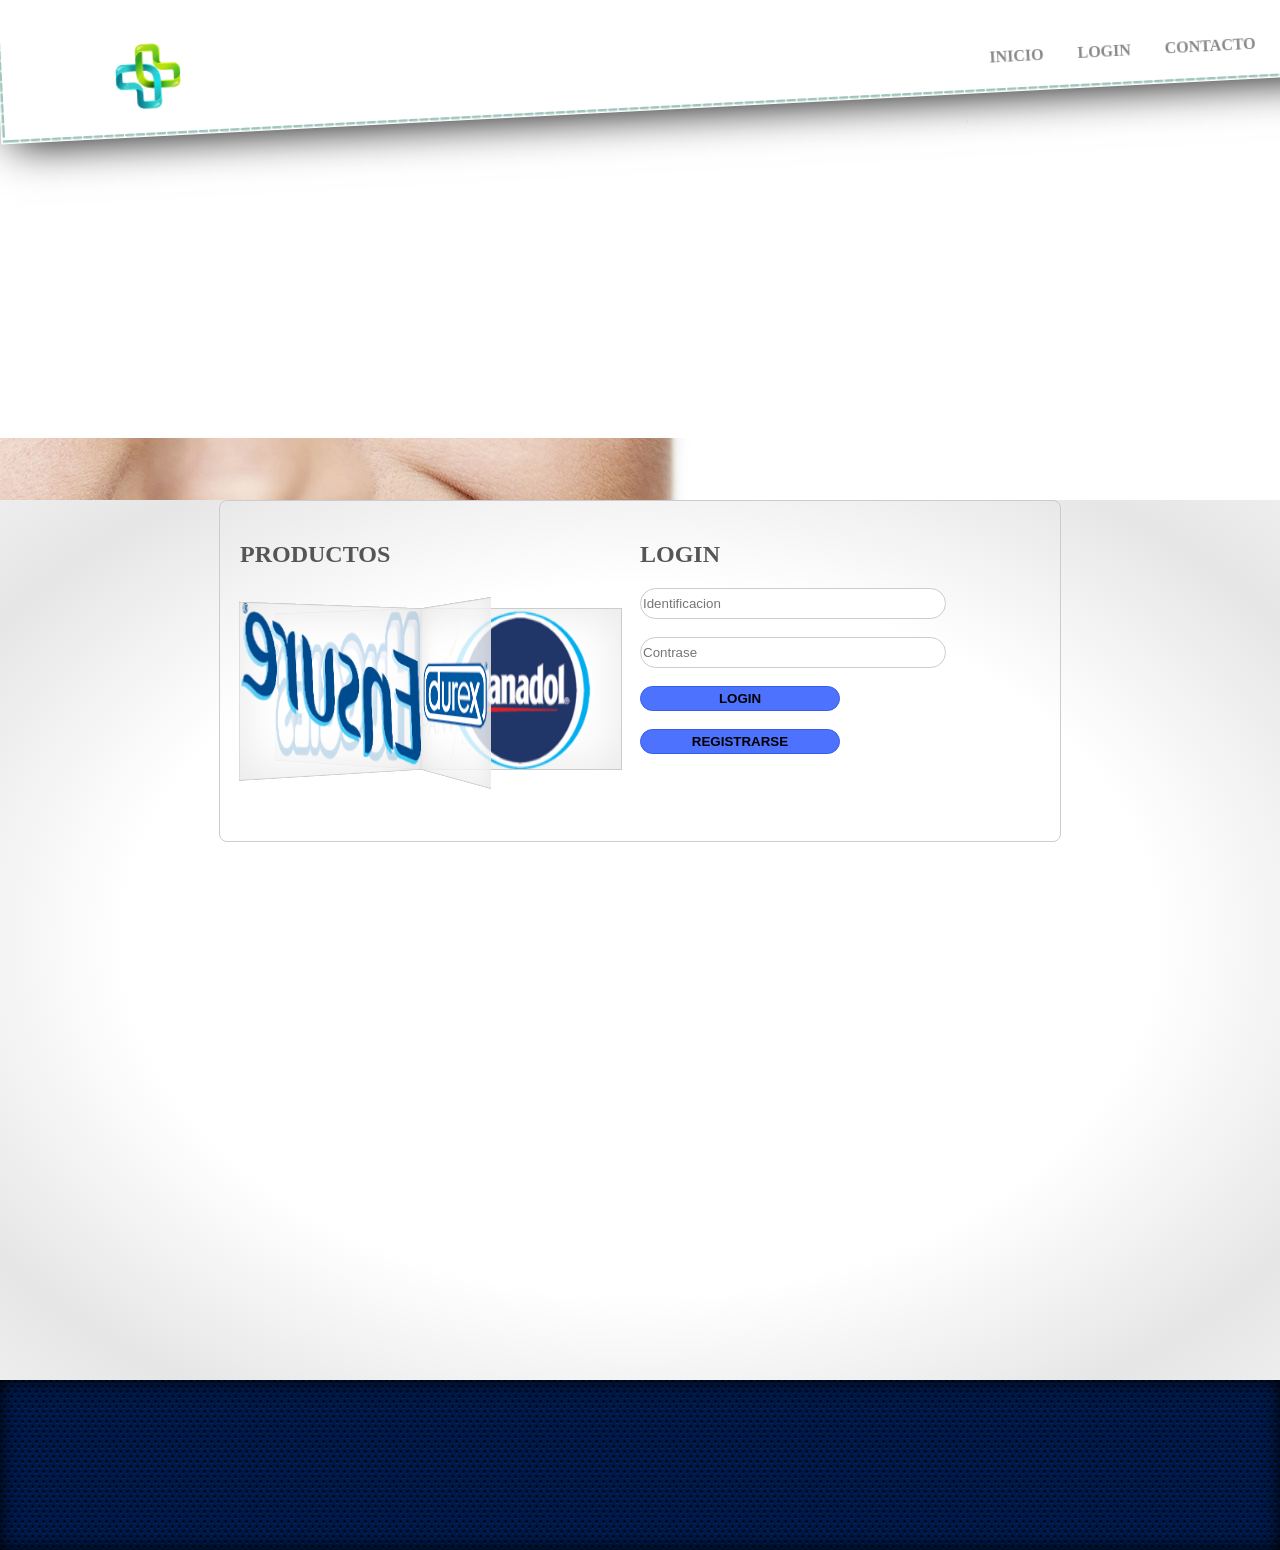
==== Proyecto/mywebsite/login.html @ adf6ff8a "Avance pagina web" ====
<!DOCTYPE HTML>
<html>
<head>
    <title>Contacto</title>

    <!-- comentario: etiquetas META descriptiva para nuestro sitio web-->
    <meta charset='utf-8'><!-- Codificacion de documento para uso de caracteres-->
    <meta name='description' content='Laboratorio #1 HTML5-CSS3'>
    <meta name='keywords' content='HTML5,CSS3,JavaScript'>
    <link rel="shortcut icon" href="html5.png" />

    <link rel='stylesheet' href='css/styles.css'>
</head>

<body>
    <div id='page'>
        <header>
            <div id='logo'><img src="rsc/imgs/bot.png" alt="picture" width="190" /></div>
            <nav id='menu'>
                <ul>

                    <li><a href='index.html' title="INICIO">INICIO</a></li>
                    <li><a href='login.html' title="LOGIN">LOGIN</a></li>
                    <li><a href='contacto.html' title="CONTACTO">CONTACTO</a></li>
                </ul>
            </nav>
        </header>

        <section id='main'>

            <section id='contacto'>

                <div id='panel'>
                    <h2>PRODUCTOS</h2>
                    <div id="stage" style="height: 160px;">
                        <div id="spinner" style="transform-origin: 180px 0 0;">
                            <img style="transform: rotateY(0deg) translateX(100px);"
                                 src="rsc/pics/1.png" width="200" height="160" alt="">
                            <img style="transform: rotateY(-72deg) translateX(100px);"
                                 src="rsc/pics/2.png" width="200" height="160" alt="">
                            <img style="transform: rotateY(-144deg) translateX(100px);"
                                 src="rsc/pics/3.png" width="200" height="160" alt="">
                            <img style="transform: rotateY(-216deg) translateX(100px);"
                                 src="rsc/pics/4.png" width="200" height="160" alt="">
                            <img style="transform: rotateY(-288deg) translateX(100px);"
                                 src="rsc/pics/5.png" width="200" height="160" alt="">
                        </div>
                    </div>
                </div>

                <form action="" method="post" id='formulario'>
                    <h2>LOGIN</h2>
                    <input type="text" class='field' value='' placeholder='Identificacion' name='txtnombre' required />
                    <br><br>
                    <input type="text" class='field' value='' placeholder='Contrase' name='txttel' required />
                    <br><br>
                    <input type="submit" class='button' value="LOGIN" />
                    <br><br>
                    <a href='register.html' >
                        <input type="button" class='button' value="REGISTRARSE" />
                    </a>              
                </form>

            </section>
        </section>

        <footer></footer>
    </div>

</body>
</html>
---- Proyecto/mywebsite/css/styles.css ----
html, body {
margin: 0;
padding: 0;
}
/* selector CSS3 que permite definir nuestras fonts*/
@font-face {
font-family: 'Abeakrg'; /*Nombre que le asignamos a la font*/
src: url('ABEAKRG.ttf'); /* ruta donde está nuestra font*/
/* es un tipo de letra redondeado*/
}
/*Centramos nuestro contenido total*/
#page{
position: relative;
width: 100%;
height: 1550px;
margin: auto; /* esta es la clave para centrar contenido*/
}

body{
background:url('../rsc/imgs/bg.jpg') no-repeat center;
overflow-x: hidden; /*ocultamos el scroll horizontal del navegador*/
font-family: 'Abeakrg'; /*Utilizamos nuestra fuente personalizada*/
}

header{
position: fixed; /*esto permite que el elemento que fijo en una posición*/
/*aunque se haga scroll el elemento se conserva en su ubicación*/
height: 180px;
background:#FFF;

transform: rotate(-3deg); /*giramos -3 grados nuestro elemento*/
top: -100px;
width: 101%; /*hacemos que el tamaño sea más grande que la pantalla para no ver el
efecto de giro*/
left: -5px;
z-index: 1;
border:15px solid transparent;
border-image:url('../rsc/imgs/border.png') 30 30 round; /*ahora podemos definir
bordes con imágenes*/
box-shadow: 12px 0px 42px #000; /*sombra para el elemento*/
/*px hacia abajo, px hacia la derecha, efecto borroso y el color*/
}

nav ul li{
display: inline; /*permite que la lista se despliegue horizontalmente*/
padding: 15px;
padding-top: 55px;
background:url('../rsc/imgs/mnubg.png') 0px -110px no-repeat;
}
nav ul{
position: absolute;
top: 130px;
right: 30px;
padding: 5px;
}

nav a{
text-decoration: none;
color: #FFF;
font-weight: bold;
color: #888;
}
nav li a:hover{
color: #0783C4;
}

#logo{
position: absolute;
left: 40px;
width: 200px;
height: 118px;
top: 80px;
}
#main{
	position: relative;
	width: 100%;
	height: 880px;
	background: #FFF;
	top: 500px;
	/* nuevo efecto de degrado , para este caso es radial*/
	background: radial-gradient(ellipse at center, #ffffff 57%, #e6e6e6 87%, #ededed 100%);/*W3C*/
}

#banner {
    font-size: 112px;
    position: absolute;
    top: -275px;
    right: 20px;
    color: #000000;
    text-shadow: 5px 5px 15px #000; /* sombra para el texto , al igual que un dic*/
    z-index: -1;
    line-height: 90px;
}
h1{
	text-align: center;
	font-size: 60px;
	position: relative;
	top: 30px;
	color: #333;
}
/* animacion CSS segun porcentaje de progreso */
@keyframes bgmove{/* le damos nombre a la animacion para asociarla despues*/
0%{background-position:-0px -480px; }
50%{background-position: 0px 0px; }
100%{background-position:-0px -480px; }
}
/*daremos movimiento al background del body*/
body{
	animation-name:bgmove;/*le asociamos la animacion*/
	animation-duration:10s;/* el tiempo que tardara en realizarla*/
	animation-timing-function:ease;/* tipo de animacion(inicio/fin)*/
	animation-iteration-count:infinite;
}
/*animacion para el menu*/
@keyframes mnuselect{
	0%{background-position: 0px -80px;}
	100%{background-position: 0px 90px;}
}

nav li:hover{
	animation-name mnuselect;
	animation-duration:0.6s;
	animation-timing-function:ease;
	border-bottom: 2px solid #1CA5D7;
} 

/*animacion para el logo*/
@keyframes logoanimate{
	0%{top:70px;}
	50%{top: 90px}
	100%{top: 70px}
}

#logo{
	animation-name:logoanimate;
	animation-duration:2s;
	animation-timing-function:ease;
	animation-iteration-count:infinite;
}
.texto{
	-moz-column-count:2; /*ahora podemos dividir el texto en columnas*/
	-moz-column-gap:40px;/*distancia de las columnas*/
	-moz-column-rule:1px inset#333;/*borde entre las columnas */
	position: relative;
	height: 300px;
	padding: 30px 30px 30px 460px;
	text-align: justify;
	color: #333;
	font-size: 12px;
}

#video{
	position: absolute;
	left: 50px;
	top: 150px;
}

#registro {
    position: relative;
    width: 800px;
    height: 800px;
    margin: auto;
    border: 1px solid #CCC;
    border-radius: 8px; /*borde redondeado*/
    padding: 20px;
    color: #555;
}

#registro .field {
    width: 300px;
    height: 25px;
    border: 1px solid #CCC;
    border-radius: 20px;
    padding: 2px;
}

#registro .button {
    width: 200px;
    height: 25px;
    border: 1px solid #335DF1;
    border-radius: 20px;
    padding: 2px;
    background: #4D72FE;
    font-weight: bold;
}

#contacto{
position: relative;
width: 800px; height: 300px;
margin: auto;
border: 1px solid #CCC;
border-radius: 8px; /*borde redondeado*/
padding: 20px;
color: #555;
}
#contacto .field{
width: 300px;
height: 25px;
border: 1px solid #CCC;
border-radius: 20px;
padding: 2px;
}

#contacto .button{
width: 200px; height: 25px;
border: 1px solid #335DF1;
border-radius: 20px;
padding: 2px;
background: #4D72FE;
font-weight: bold;
}
#formulario{
position: relative;
width: 400px;
float: left;
}
#panel{
position: relative;
width: 400px;
float: left;
}

@keyframes spinner{
from{
	transform: rotateY(0deg);
}
to {
	transform:rotateY(360deg);
}
}

#stage{
	margin: 1em auto;
	perspective: 1200px;
}

#spinner{
	animation-name:spinner;
	animation-timing-function:linear;
	animation-iteration-count:infinite;
	animation-duration:6s;
	transform-style:preserve-3d;
}

#spinner:hover{
	animation-play-state:paused;
	cursor:pointer;/*definimos el puntero con el icono de la mano*/
}

#spinner img {
	position: absolute;
	left: 80px;
	top: 20px;
	border: 1px solid #ccc;
	background:rgba(255,255,255,0.8);/* forma opcional de definir color de fondo con opacidad*/
	box-shadow: inset 0 0 50px rgba(0,0,0,0.1);
}

footer{
background: #555;
box-shadow: inset 0px 0px 18px #000;
position: absolute;
width: 100%; height: 170px;
bottom: 0px;
background: url('../rsc/imgs/foo.png'); /*imagen de fondo repetida en x & y*/
}
footer #logoface{
position: relative;
left: 500px;
width: 50px;
height: 50px;
top: 50px;
}



footer #logoface{
	animation-name:logoicon;
	animation-duration:2s;
	animation-timing-function:ease;
	animation-iteration-count:infinite;
}

footer #logoyou{
	animation-name:logoicon2;
	animation-duration:2s;
	animation-timing-function:ease;
	animation-iteration-count:infinite;
}
footer #logotui{
	animation-name:logoicon;
	animation-duration:2s;
	animation-timing-function:ease;
	animation-iteration-count:infinite;
}

footer #logoyou{
position: relative;
left: 550px;
width: 50px;
height: 50px;
top: 50px;
}

footer #logotui{
position: relative;
left: 600px;
width: 50px;
height: 50px;
top: 50px;
}

footer p{ /*formato para el texto*/
position: relative;
text-align: center;
color: #FFF;
font-size: 12px;
top: 60px;
}
/*animacion para para los iconos*/
@keyframes logoicon{
	0%{top:50px;}
	50%{top: 60px}
	100%{top: 40px}
}

@keyframes logoicon2{
	
100%{top: 40px}
50%{top: 60px}
	0%{top:50px;}
	
}



/*
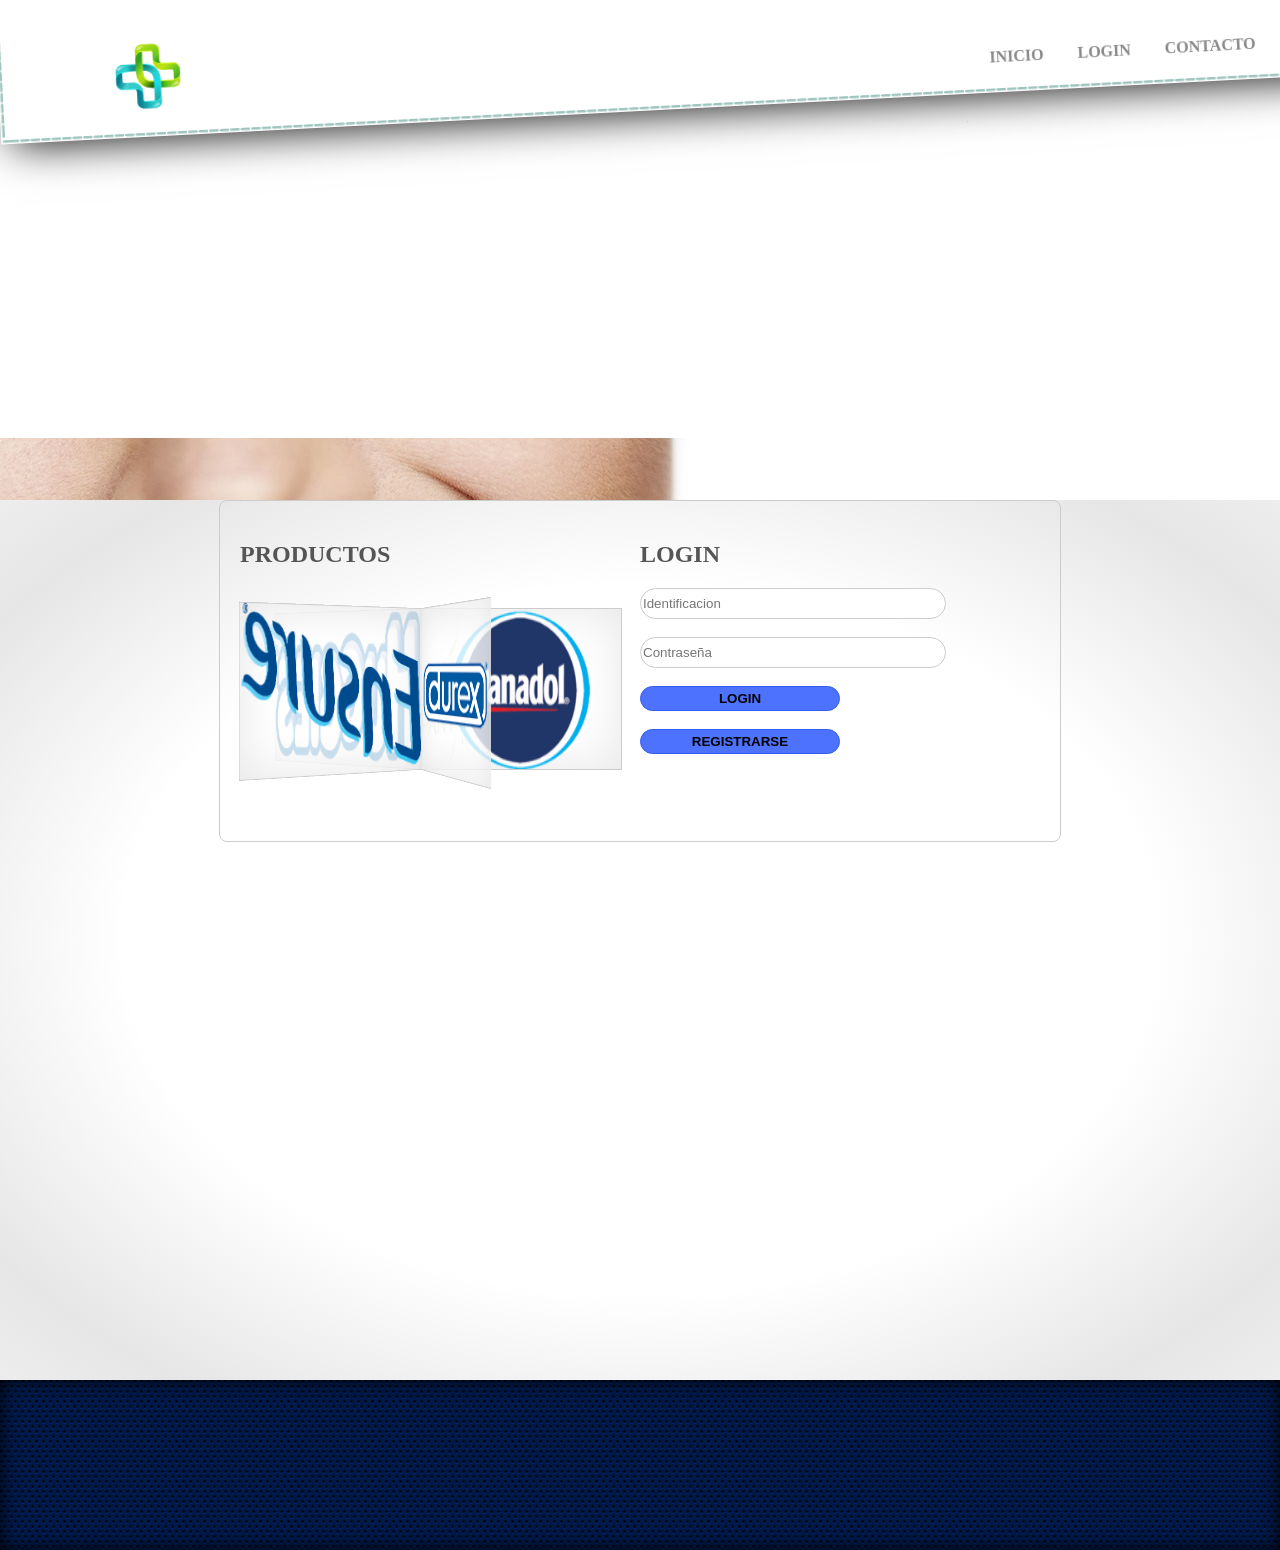
==== commit 94d13231: "Avance pagina web" ====
--- a/Proyecto/mywebsite/login.html
+++ b/Proyecto/mywebsite/login.html
@@ -1,4 +1,4 @@
-<!DOCTYPE HTML>
+﻿<!DOCTYPE HTML>
 <html>
 <head>
     <title>Contacto</title>
@@ -52,9 +52,11 @@
                     <h2>LOGIN</h2>
                     <input type="text" class='field' value='' placeholder='Identificacion' name='txtnombre' required />
                     <br><br>
-                    <input type="text" class='field' value='' placeholder='Contrase' name='txttel' required />
+                    <input type="password" class='field' value='' placeholder='Contraseña' name='txttel' required />
                     <br><br>
-                    <input type="submit" class='button' value="LOGIN" />
+                    <a href='main.html'>
+                        <input type="button" class='button' value="LOGIN" />
+                    </a> 
                     <br><br>
                     <a href='register.html' >
                         <input type="button" class='button' value="REGISTRARSE" />
